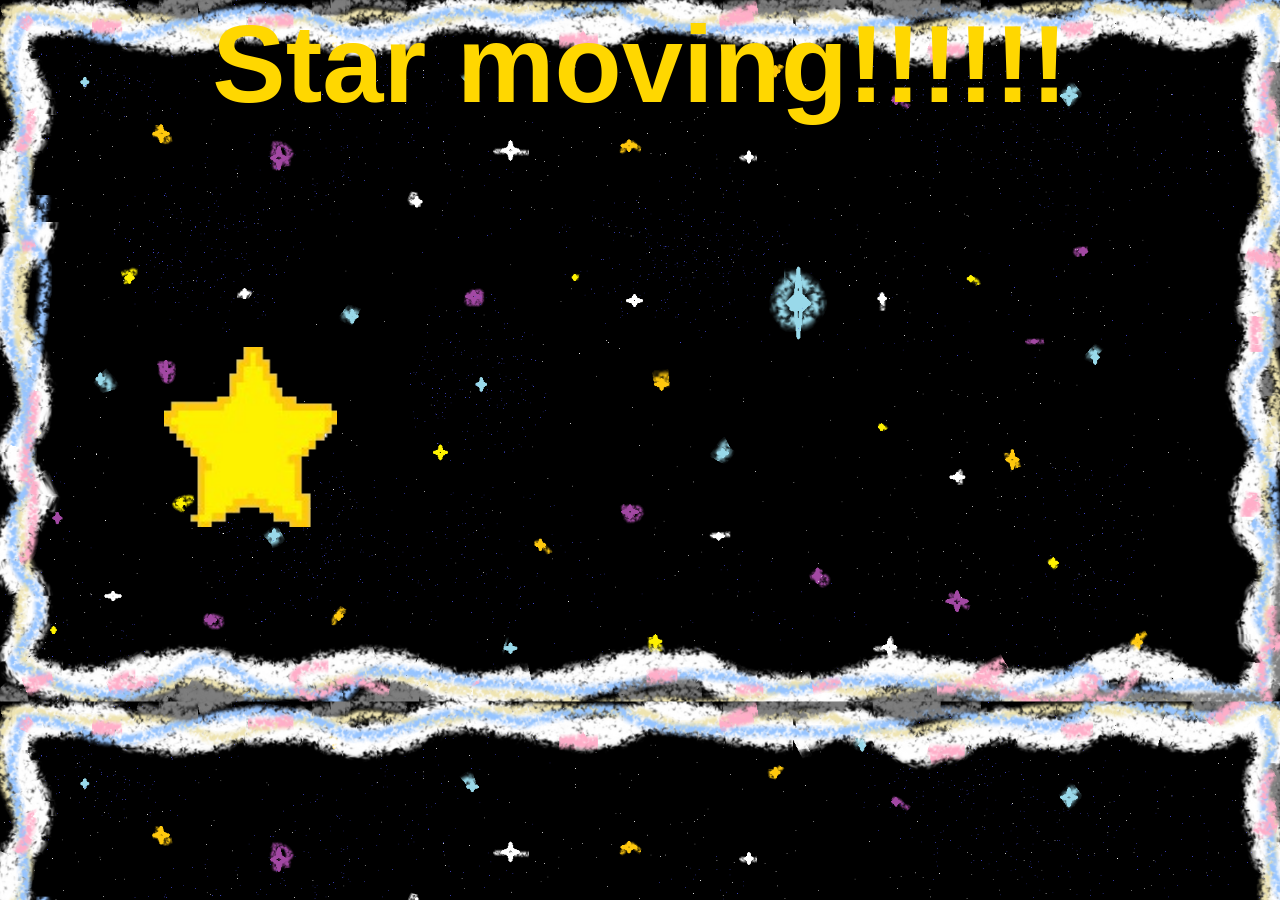
==== index.html @ 89aa622d "renamed to index.html for github pages created alternate designs for star object" ====
<!doctype html>
<html lang="en">
  <head>
    <meta charset="UTF-8" />
    <meta name="viewport" content="width=device-width, initial-scale=1.0" />
    <title>Document</title>
    <link rel="stylesheet" href="star.css" />
  </head>
  <body>
    <script>
      let reverseGravity = false;
      let reverseMomentum = false;

      function movingStar() {
        let star = document.getElementById("star").style;
        let top = parseInt(star.marginTop) || 10;
        let left = parseInt(star.marginLeft) || 59;

        if (top >= 370) {
          reverseGravity = true;
        } else if (top <= 10) {
          reverseGravity = false;
        }

        if (reverseGravity) {
          star.marginTop = top - 10 + "px";
        } else {
          star.marginTop = top + 10 + "px";
        }

        if (left >= 1150) {
          reverseMomentum = true;
        } else if (left <= 59) {
          reverseMomentum = false;
        }

        if (reverseMomentum) {
          star.marginLeft = left - 5 + "px";
        } else {
          star.marginLeft = left + 5 + "px";
        }
      }
        setInterval(movingStar, 50);
    </script>
    <h1>Star moving!!!!!!</h1>
    <div id="star">
      <img src="star.png" alt="Star*" />
    </div>
  </body>
</html>
---- star.css ----
*{
    margin: 0;
    padding: 0;
}
body{
    font-family: 'Franklin Gothic Medium', 'Arial Narrow', Arial, sans-serif;
    background-color: black;
    background-image: url('Starry.png');
    background-size: 100%;
    color: white;
    font-size: larger;
    text-align: center;
    height: 100vh;
}
h1{
    color: gold;
    font-size: 110px;
    border-color: white;
}

#star{
    width: 20%;
    height: 20%;
    margin: 30px 1px 1px 99px;
    display: flex;
}
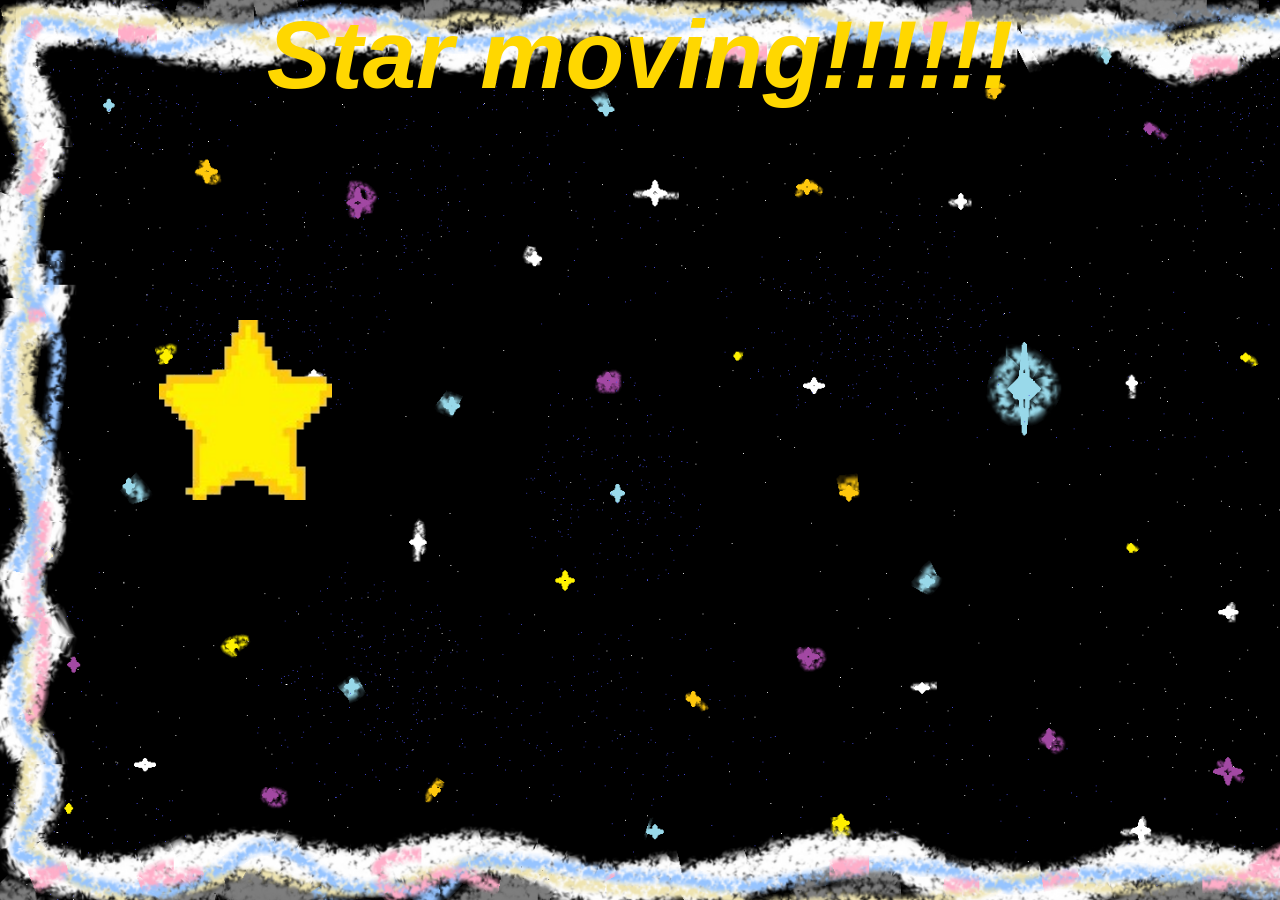
==== commit f12bd826: "made css and html more responsive" ====
--- a/index.html
+++ b/index.html
@@ -16,7 +16,7 @@
         let top = parseInt(star.marginTop) || 10;
         let left = parseInt(star.marginLeft) || 59;
 
-        if (top >= 370) {
+        if (top >= (window.innerHeight - 240)) {
           reverseGravity = true;
         } else if (top <= 10) {
           reverseGravity = false;
@@ -28,7 +28,7 @@
           star.marginTop = top + 10 + "px";
         }
 
-        if (left >= 1150) {
+        if (left >= (window.innerWidth - 150)) {
           reverseMomentum = true;
         } else if (left <= 59) {
           reverseMomentum = false;
--- a/star.css
+++ b/star.css
@@ -6,21 +6,29 @@
     font-family: 'Franklin Gothic Medium', 'Arial Narrow', Arial, sans-serif;
     background-color: black;
     background-image: url('Starry.png');
-    background-size: 100%;
+    background-size: cover;
     color: white;
     font-size: larger;
     text-align: center;
     height: 100vh;
+    font-style: italic;
 }
 h1{
     color: gold;
-    font-size: 110px;
+    font-size: 500%;
     border-color: white;
 }
-
 #star{
     width: 20%;
     height: 20%;
     margin: 30px 1px 1px 99px;
     display: flex;
+}
+@media (max-width: 700px){
+    body{
+        background-image: url(Starry-phone.png);
+    }
+    h1{
+        font-size: 200%;
+    }
 }
